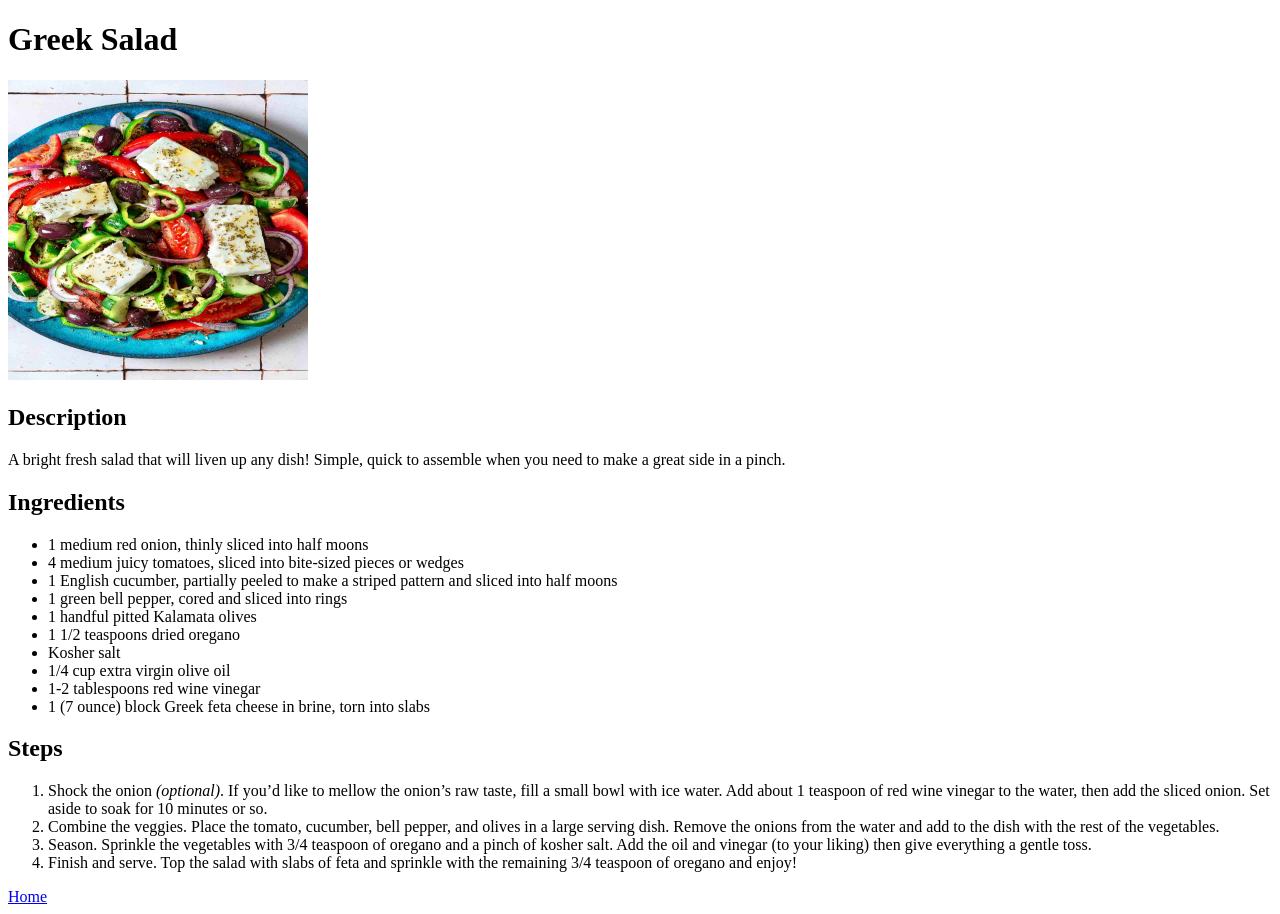
==== recipes/greek-salad.html @ 2fac4b7e "Added Mac and Cheese and Feta Salad recipe pages" ====
<!DOCTYPE html>
<html lang="en">
<head>
    <meta charset="UTF-8">
    <meta name="viewport" content="width=device-width, initial-scale=1.0">
    <title>Greek Salad</title>
</head>
<body>
    <h1>Greek Salad</h1>
    <img src="../images/feta-salad.jpg" alt="medley of cucumbers, onions, peppers, olives sprinkled with oregano and olive oil in a bowl" width="300" height="300">
    <h2>Description</h2>
    <p>A bright fresh salad that will liven up any dish! Simple, quick to assemble when you need to make a great side in a pinch.</p>
    <h2>Ingredients</h2>
    <ul>
        <li>1 medium red onion, thinly sliced into half moons</li>
        <li>4 medium juicy tomatoes, sliced into bite-sized pieces or wedges</li>
        <li>1 English cucumber, partially peeled to make a striped pattern and sliced into half moons</li>
        <li>1 green bell pepper, cored and sliced into rings</li>
        <li>1 handful pitted Kalamata olives</li>
        <li>1 1/2 teaspoons dried oregano</li>
        <li>Kosher salt</li>
        <li>1/4 cup extra virgin olive oil</li>
        <li>1-2 tablespoons red wine vinegar</li>
        <li>1 (7 ounce) block Greek feta cheese in brine, torn into slabs</li>
    </ul>
    <h2>Steps</h2>
    <ol>
        <li>Shock the onion <em>(optional)</em>. If you’d like to mellow the onion’s raw taste, fill a small bowl with ice water. Add about 1 teaspoon of red wine vinegar to the water, then add the sliced onion. Set aside to soak for 10 minutes or so.</li>
        <li>Combine the veggies. Place the tomato, cucumber, bell pepper, and olives in a large serving dish. Remove the onions from the water and add to the dish with the rest of the vegetables.</li>
        <li>Season. Sprinkle the vegetables with 3/4 teaspoon of oregano and a pinch of kosher salt. Add the oil and vinegar (to your liking) then give everything a gentle toss.</li>
        <li>Finish and serve. Top the salad with slabs of feta and sprinkle with the remaining 3/4 teaspoon of oregano and enjoy!</li>
    </ol>
    <a href="../index.html">Home</a>
</body>
</html>
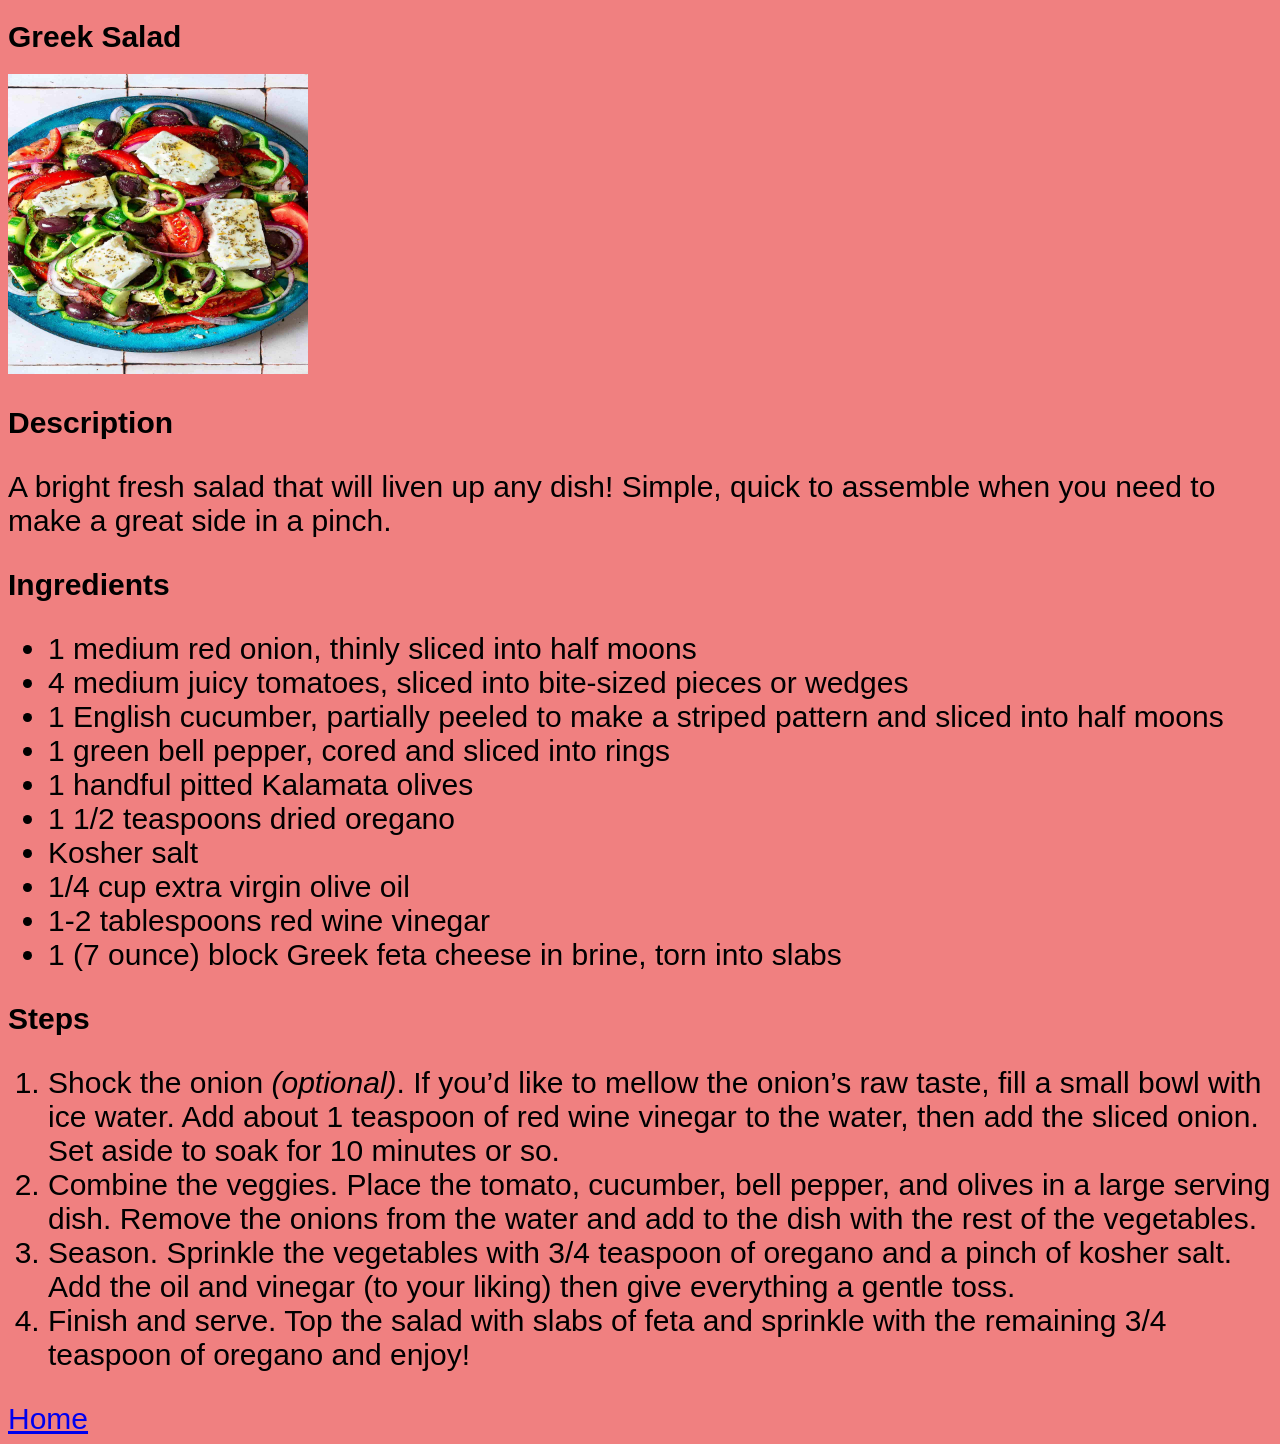
==== commit c8cca65f: "Fix relative path for recipe pages" ====
--- a/recipes/greek-salad.html
+++ b/recipes/greek-salad.html
@@ -3,6 +3,7 @@
 <head>
     <meta charset="UTF-8">
     <meta name="viewport" content="width=device-width, initial-scale=1.0">
+    <link rel="stylesheet" href="../style.css">
     <title>Greek Salad</title>
 </head>
 <body>
--- a/style.css
+++ b/style.css
@@ -0,0 +1,5 @@
+* {
+    font-family: 'Gill Sans', 'Gill Sans MT', Calibri, 'Trebuchet MS', sans-serif;
+    font-size: 30px;
+    background-color: lightcoral;
+}
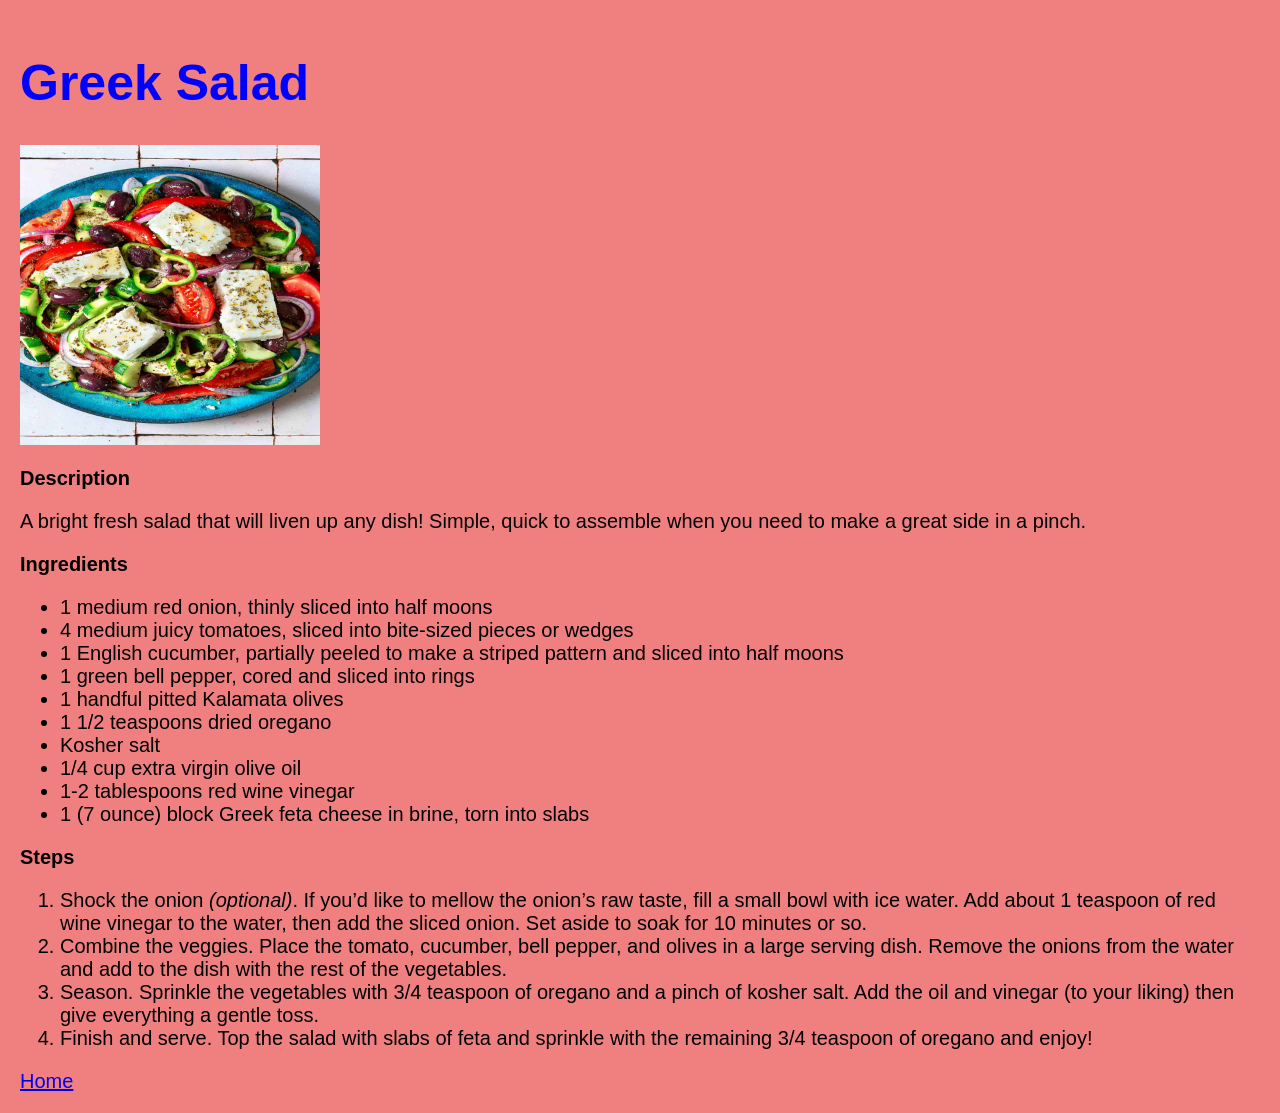
==== commit 5e819da6: "Resolve off center margins; remove global defaults" ====
--- a/recipes/greek-salad.html
+++ b/recipes/greek-salad.html
@@ -9,8 +9,10 @@
 <body>
     <h1>Greek Salad</h1>
     <img src="../images/feta-salad.jpg" alt="medley of cucumbers, onions, peppers, olives sprinkled with oregano and olive oil in a bowl" width="300" height="300">
-    <h2>Description</h2>
-    <p>A bright fresh salad that will liven up any dish! Simple, quick to assemble when you need to make a great side in a pinch.</p>
+    <div class="describe">
+        <h2>Description</h2>
+        <p>A bright fresh salad that will liven up any dish! Simple, quick to assemble when you need to make a great side in a pinch.</p>
+    </div>
     <h2>Ingredients</h2>
     <ul>
         <li>1 medium red onion, thinly sliced into half moons</li>
--- a/style.css
+++ b/style.css
@@ -1,5 +1,24 @@
 * {
     font-family: 'Gill Sans', 'Gill Sans MT', Calibri, 'Trebuchet MS', sans-serif;
-    font-size: 30px;
+    font-size: 20px;
     background-color: lightcoral;
+    box-sizing: border-box;
 }
+
+h1 {
+    color: blue;
+    font-size: 50px;
+}
+
+.main-title {
+    text-align: center;
+}
+
+li a {
+    font-size: 35px;
+}
+
+body {
+    margin: 10px;
+    padding: 10px;
+}
